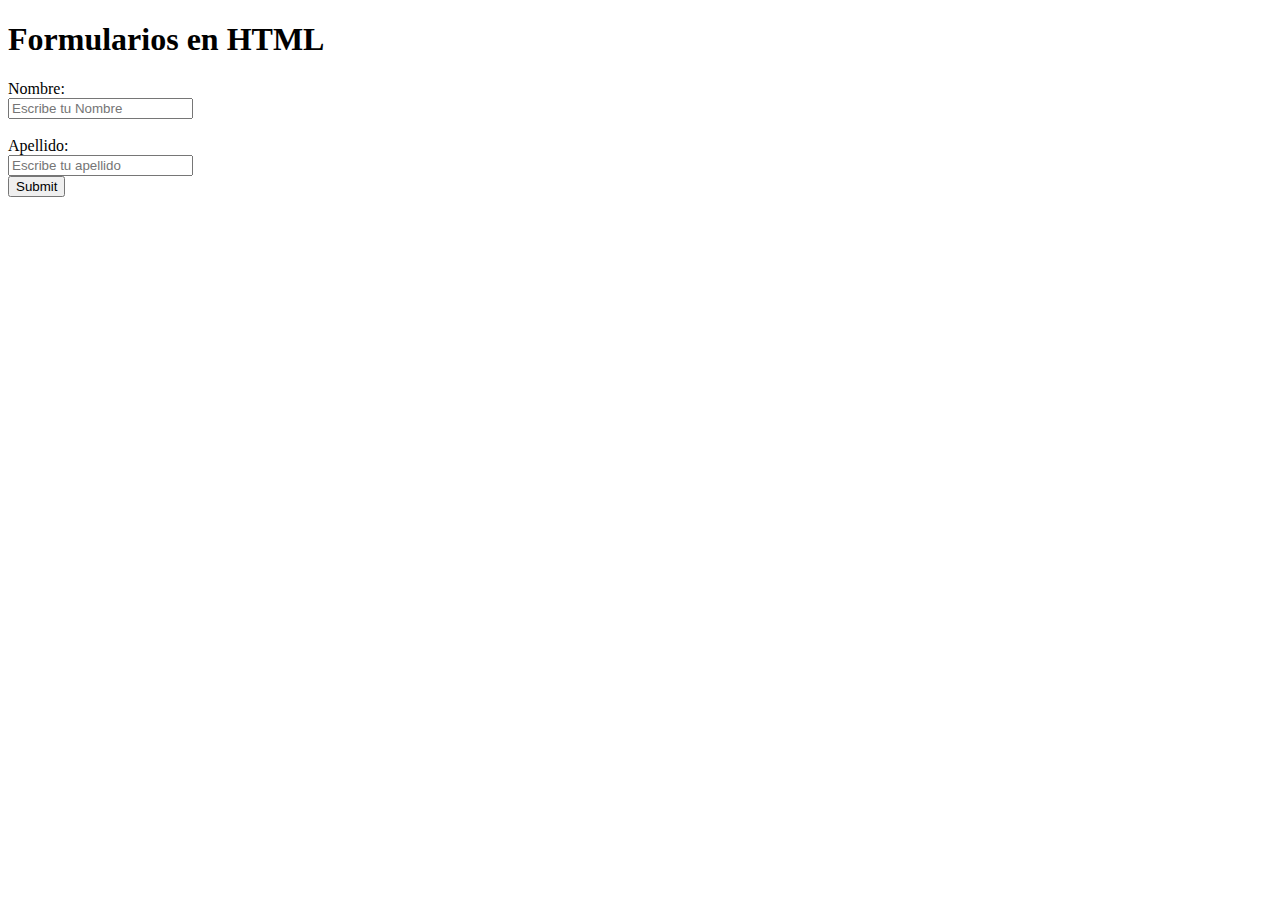
==== Leccion07/index.html @ cc159834 "Validar Formulario" ====
<!DOCTYPE html>
<html lang="en">
<head>
    <meta charset="UTF-8">
    <meta http-equiv="X-UA-Compatible" content="IE=edge">
    <meta name="viewport" content="width=device-width, initial-scale=1.0">
    <title>Formularios en HTML</title>
</head>
<body>
    <h1>Formularios en HTML</h1>
    <form>
        <label for="nombre">Nombre: </label><br/>
        <input type="text" id="nombre" name="nombre" placeholder="Escribe tu Nombre"/><br/><br/>

        <label for="apellido">Apellido: </label><br/>
        <input type="text" id="apellido" name="apellido" placeholder="Escribe tu apellido"/><br/>
        <input type="submit" valu="Enviar">

    </form>
</body>
</html>
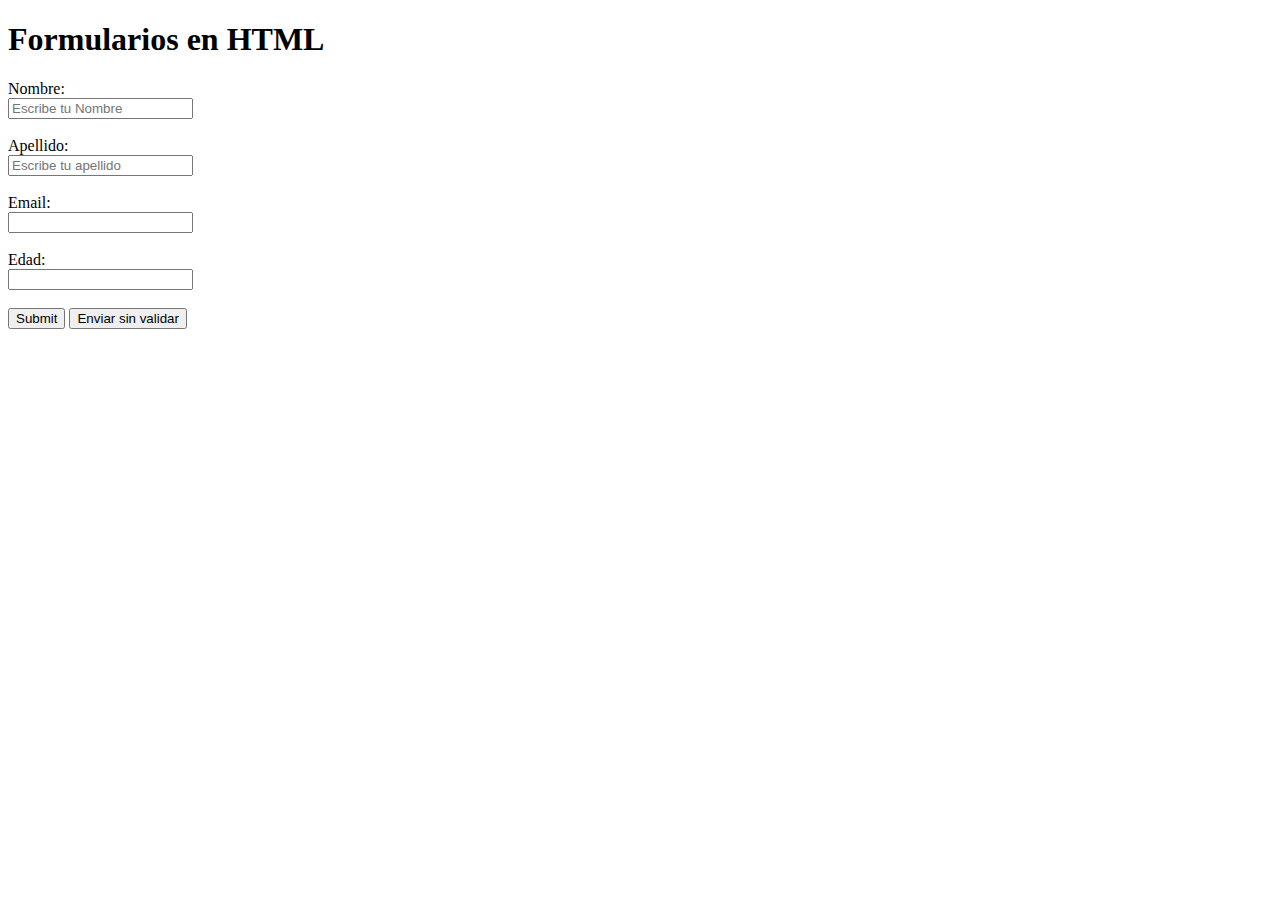
==== commit 3478bdbf: "Numer en formularios" ====
--- a/Leccion07/index.html
+++ b/Leccion07/index.html
@@ -1,21 +1,49 @@
 <!DOCTYPE html>
 <html lang="en">
-<head>
-    <meta charset="UTF-8">
-    <meta http-equiv="X-UA-Compatible" content="IE=edge">
-    <meta name="viewport" content="width=device-width, initial-scale=1.0">
+  <head>
+    <meta charset="UTF-8" />
+    <meta http-equiv="X-UA-Compatible" content="IE=edge" />
+    <meta name="viewport" content="width=device-width, initial-scale=1.0" />
     <title>Formularios en HTML</title>
-</head>
-<body>
+  </head>
+  <body>
     <h1>Formularios en HTML</h1>
     <form>
-        <label for="nombre">Nombre: </label><br/>
-        <input type="text" id="nombre" name="nombre" placeholder="Escribe tu Nombre"/><br/><br/>
+      <label for="nombre">Nombre: </label><br />
+      <input
+        type="text"
+        id="nombre"
+        name="nombre"
+        placeholder="Escribe tu Nombre"
+        required="true"
+      /><br /><br />
 
-        <label for="apellido">Apellido: </label><br/>
-        <input type="text" id="apellido" name="apellido" placeholder="Escribe tu apellido"/><br/>
-        <input type="submit" valu="Enviar">
+      <label for="apellido">Apellido: </label><br />
+      <input
+        type="text"
+        id="apellido"
+        name="apellido"
+        placeholder="Escribe tu apellido"
+        required="true"
+      /><br /><br/>
 
+      <label for="email">Email: </label><br/>
+      <input
+        type="email"
+        id="email"
+        name="email"
+      /><br/><br/>
+
+      <label for="edad">Edad: </label><br/>
+      <input
+        type="number"
+        id="edad"
+        step="any"
+        name="edad"
+      /><br/><br/>
+
+      <input type="submit" valu="Enviar" />
+      <input type="submit" formnovalidate="formnovalidate" value="Enviar sin validar"/>
     </form>
-</body>
-</html>+  </body>
+</html>
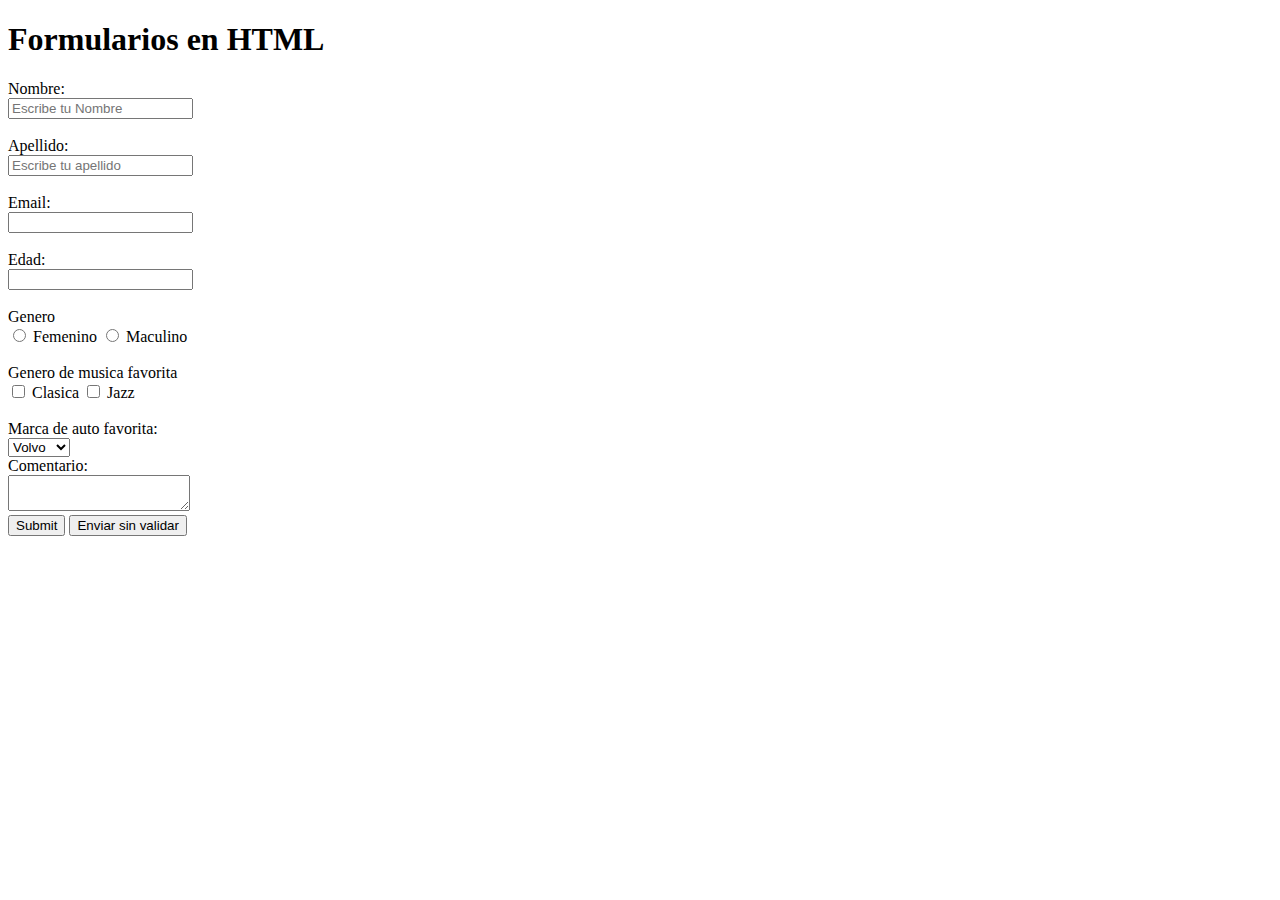
==== commit 09a03a8d: "Select y Text Area" ====
--- a/Leccion07/index.html
+++ b/Leccion07/index.html
@@ -25,25 +25,41 @@
         name="apellido"
         placeholder="Escribe tu apellido"
         required="true"
-      /><br /><br/>
+      /><br /><br />
 
-      <label for="email">Email: </label><br/>
+      <label for="email">Email: </label><br />
+      <input type="email" id="email" name="email" /><br /><br />
+
+      <label for="edad">Edad: </label><br />
+      <input type="number" id="edad" step="any" name="edad" /><br /><br />
+
+      <label>Genero</label><br />
+      <input type="radio" id="femenino" name="genero" value="femenino" />
+      <label for="femenino">Femenino</label>
+      <input type="radio" id="masculino" name="genero" value="masculino" />
+      <label for="masculino">Maculino</label><br /><br />
+
+      <label>Genero de musica favorita</label><br />
+      <input type="checkbox" id="clasica" name="musica" value="clasica" />
+      <label>Clasica</label>
+      <input type="checkbox" id="jazz" name="musica" value="jazz" />
+      <label>Jazz</label><br/><br/>
+
+      <label for="autos">Marca de auto favorita: </label><br/>
+      <select id="autos" name="autos">
+          <option value="volvo">Volvo</option>
+          <option value="toyota">Toyota</option>
+          <option value="bmw">BMW</option>
+      </select><br/>
+      <label for="comentario">Comentario: </label><br/>
+      <textarea id="comentario" name="comentario" rows="2" colum="30"></textarea>
+      <br/>
+      <input type="submit" valu="Enviar" />
       <input
-        type="email"
-        id="email"
-        name="email"
-      /><br/><br/>
-
-      <label for="edad">Edad: </label><br/>
-      <input
-        type="number"
-        id="edad"
-        step="any"
-        name="edad"
-      /><br/><br/>
-
-      <input type="submit" valu="Enviar" />
-      <input type="submit" formnovalidate="formnovalidate" value="Enviar sin validar"/>
+        type="submit"
+        formnovalidate="formnovalidate"
+        value="Enviar sin validar"
+      />
     </form>
   </body>
 </html>
